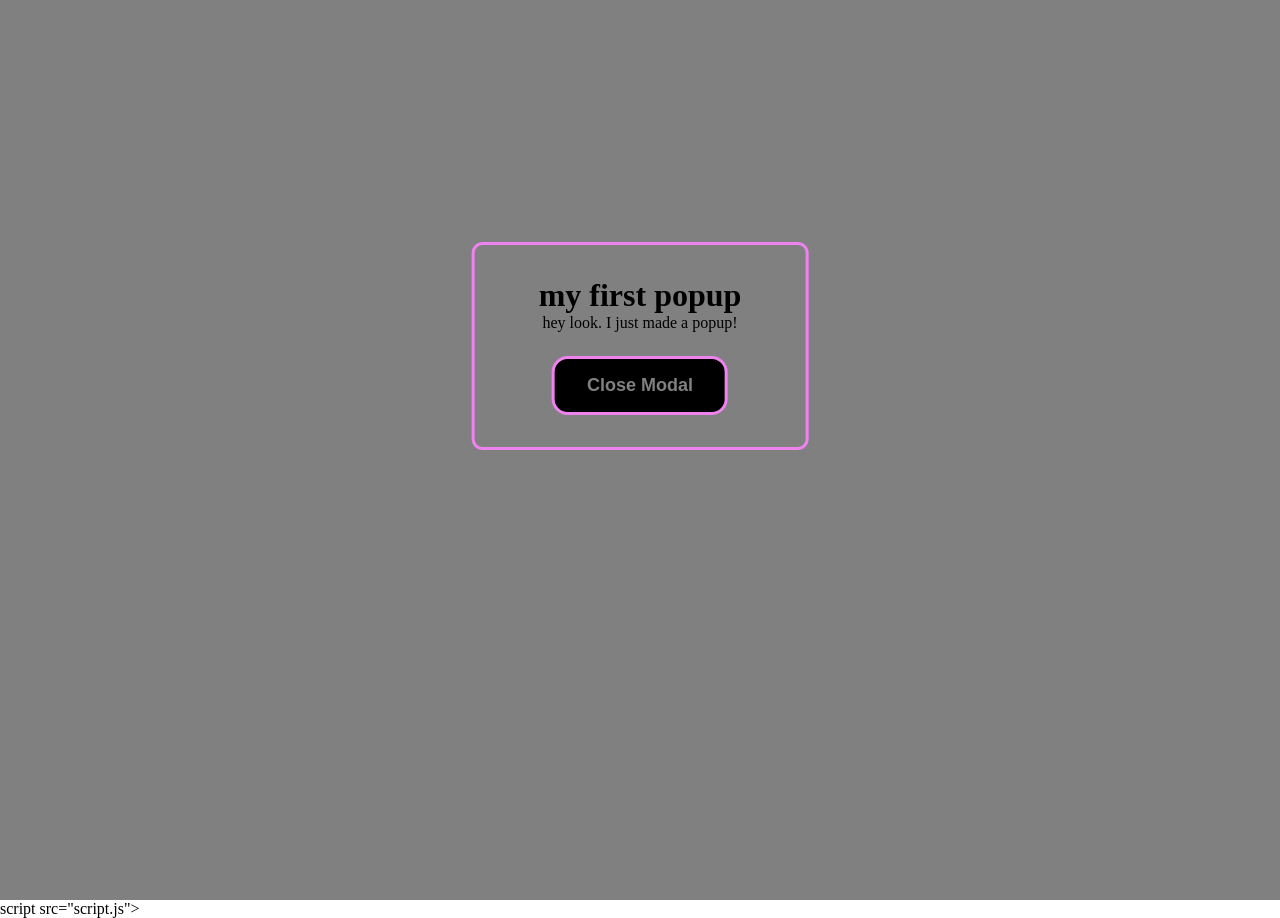
==== advanced-html-css/animation/02-pop-up/index.html @ 74e8625c "CREATED AND WROTE index.html and style.css and updating script.js all by my self" ====
<!DOCTYPE html>
<html lang="en">
<head>
  <meta charset="UTF-8">
  <meta name="viewport" content="width=device-width, initial-scale=1.0">
  <title>PopUp</title>
  <link rel="stylesheet" href="style.css">
</head>
<body>
  <div class="backdrop"></div>
  <div class="my-popup">
    <h1>my first popup</h1>
    <p>hey look.   I just made a popup! </p>
    <button id="close-modal">Close Modal</button>
  </div>

  <div class="button-container">
    <button id="trigger-modal">Open Modal</button>
  </div>

  <!-- <script src="script.js" href="script.js"></script> -->
   script src="script.js"></script>
</body>
</html>
---- advanced-html-css/animation/02-pop-up/style.css ----
* {
    margin: 0;
    padding: 0;
}

body {
    overflow: hidden;
}

.button-container {
    height: 100vh;
    width: 100vw;
    display: flex;
    justify-content: center;
    align-items: center;
    /* border-radius: 5px; */
}

button {
    border-radius: 16px;
    border: 3px solid violet;
    padding: 16px 32px;
    font-size: 18px;
    font-weight: 600;
    background-color: black;
    color: gray;
}

.my-popup {
    text-align: center;
    border-radius: 11px;
    border: 3px solid violet;
    padding: 32px 64px;
    position: fixed;
    top: 50%;
    left: 50%;
    /* right: 1%; */
    transform: translate(-50%, -50%);
    transform-origin: center;
    pointer-events: none;
    /* opacity: 0%; */
}

.my-popup p {
    margin-bottom: 24px;
}

.backdrop {
    pointer-events: none;
    position: fixed;
    inset: 0;
    background: gray;
    /* opacity: 0%; */
    
}

.my-popup.show {
    /* position: fixed; */
    pointer-events: all;
    opacity: 100%;
}

.backdrop.show {
    opacity: 30%;
}

.my-popup {
    transition: transform 0.3s ease-in-out, opacity 0.4s ease;
    transform: translate(-50%, -100%)
}

.my-popup.show {
    transform: translate(-50%, -50% );
}
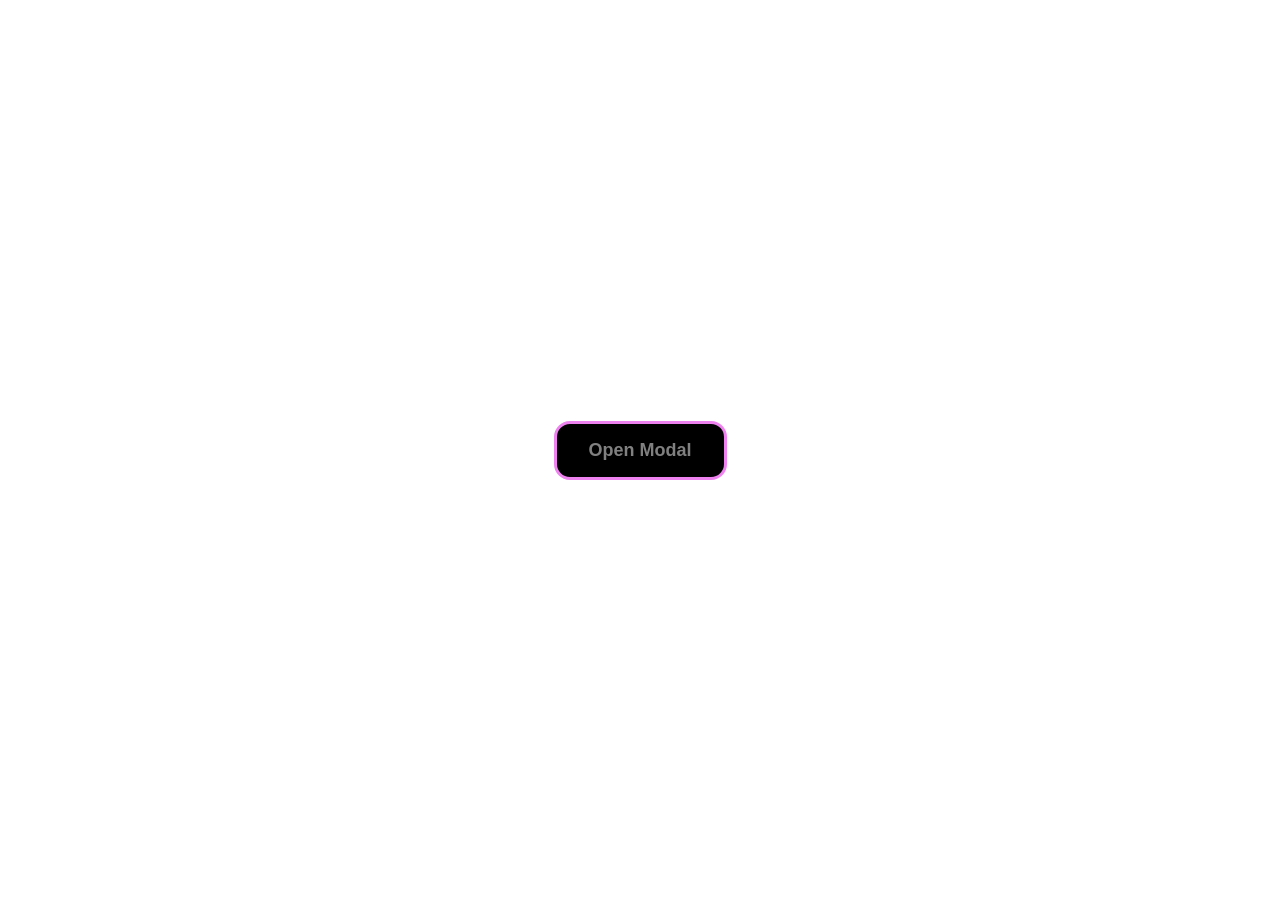
==== commit c8984053: "FIXED THE POPUP FLOW AND REDESIGN OF THE POPUP" ====
--- a/advanced-html-css/animation/02-pop-up/index.html
+++ b/advanced-html-css/animation/02-pop-up/index.html
@@ -19,6 +19,6 @@
   </div>
 
   <!-- <script src="script.js" href="script.js"></script> -->
-   script src="script.js"></script>
+   <script src="script.js"></script>
 </body>
 </html>
--- a/advanced-html-css/animation/02-pop-up/style.css
+++ b/advanced-html-css/animation/02-pop-up/style.css
@@ -38,7 +38,8 @@
     transform: translate(-50%, -50%);
     transform-origin: center;
     pointer-events: none;
-    /* opacity: 0%; */
+    opacity: 0%;
+    background-color: yellow;
 }
 
 .my-popup p {
@@ -50,7 +51,9 @@
     position: fixed;
     inset: 0;
     background: gray;
-    /* opacity: 0%; */
+    opacity: 0%;
+    border-radius: 12px;
+    border: 15px solid violet;
     
 }
 
